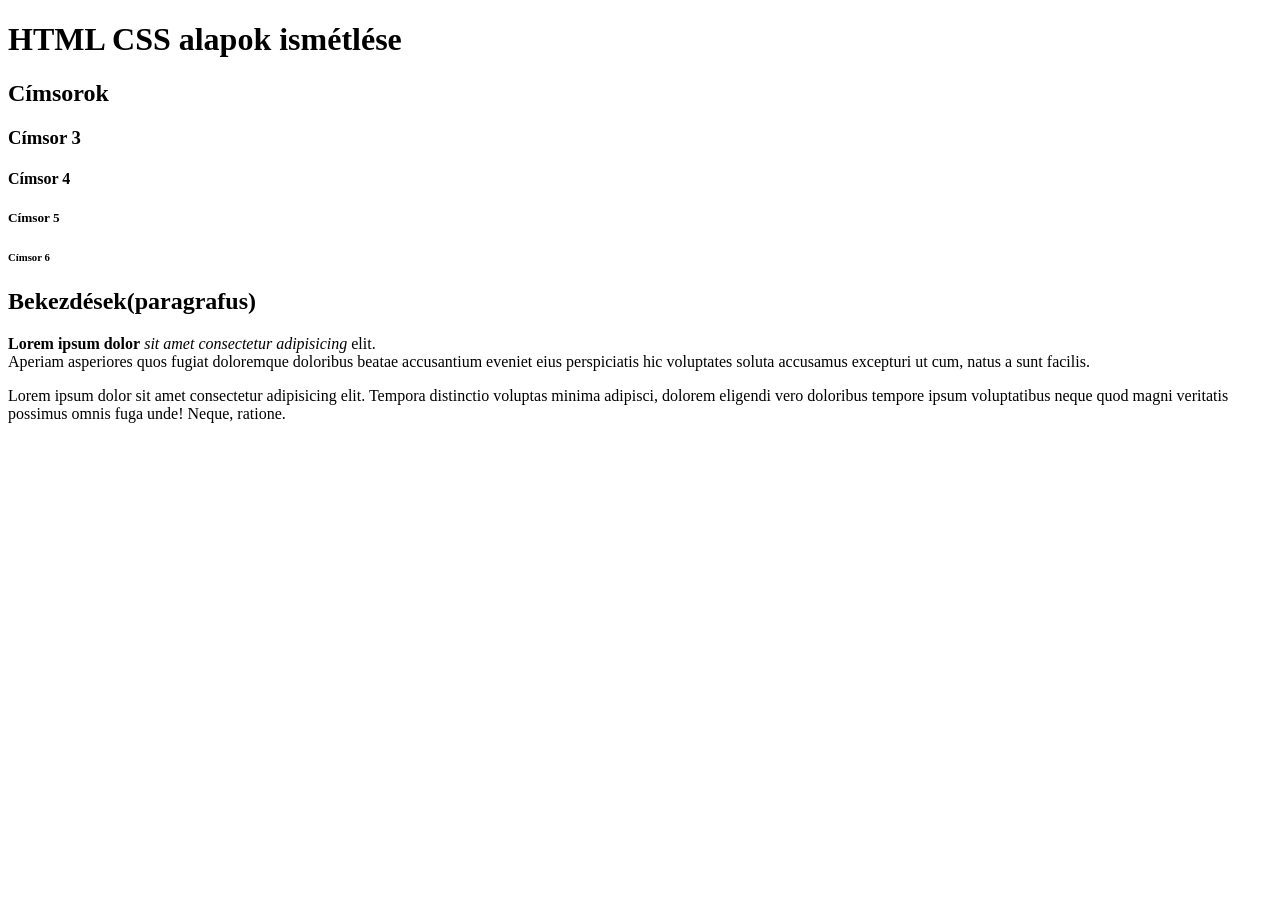
==== alapok/index.html @ 98e99c88 "cimsorok" ====
<!DOCTYPE html>
<html lang="en">
<head>
    <meta charset="UTF-8">
    <meta name="viewport" content="width=device-width, initial-scale=1.0">
    <title>HTML CSS alapok</title>
</head>
<body>
        <!-- html elemek, html cimkék html tag-ek -->
        <h1>HTML CSS alapok ismétlése</h1>

        <h2>Címsorok</h2>
        <h3>Címsor 3</h3>
        <h4>Címsor 4</h4>
        <h5>Címsor 5</h5>
        <h6>Címsor 6</h6>

        <h2>Bekezdések(paragrafus)</h2>
        <p>
            <b>Lorem ipsum dolor</b> <i> sit amet consectetur adipisicing </i>elit.<br> Aperiam asperiores quos fugiat doloremque doloribus beatae accusantium eveniet eius perspiciatis hic voluptates soluta accusamus excepturi ut cum, natus a sunt facilis.
        </p>

        <p>Lorem ipsum dolor sit amet consectetur adipisicing elit. Tempora distinctio voluptas minima adipisci, dolorem eligendi vero doloribus tempore ipsum voluptatibus neque quod magni veritatis possimus omnis fuga unde! Neque, ratione.</p>
    </body>
</html>
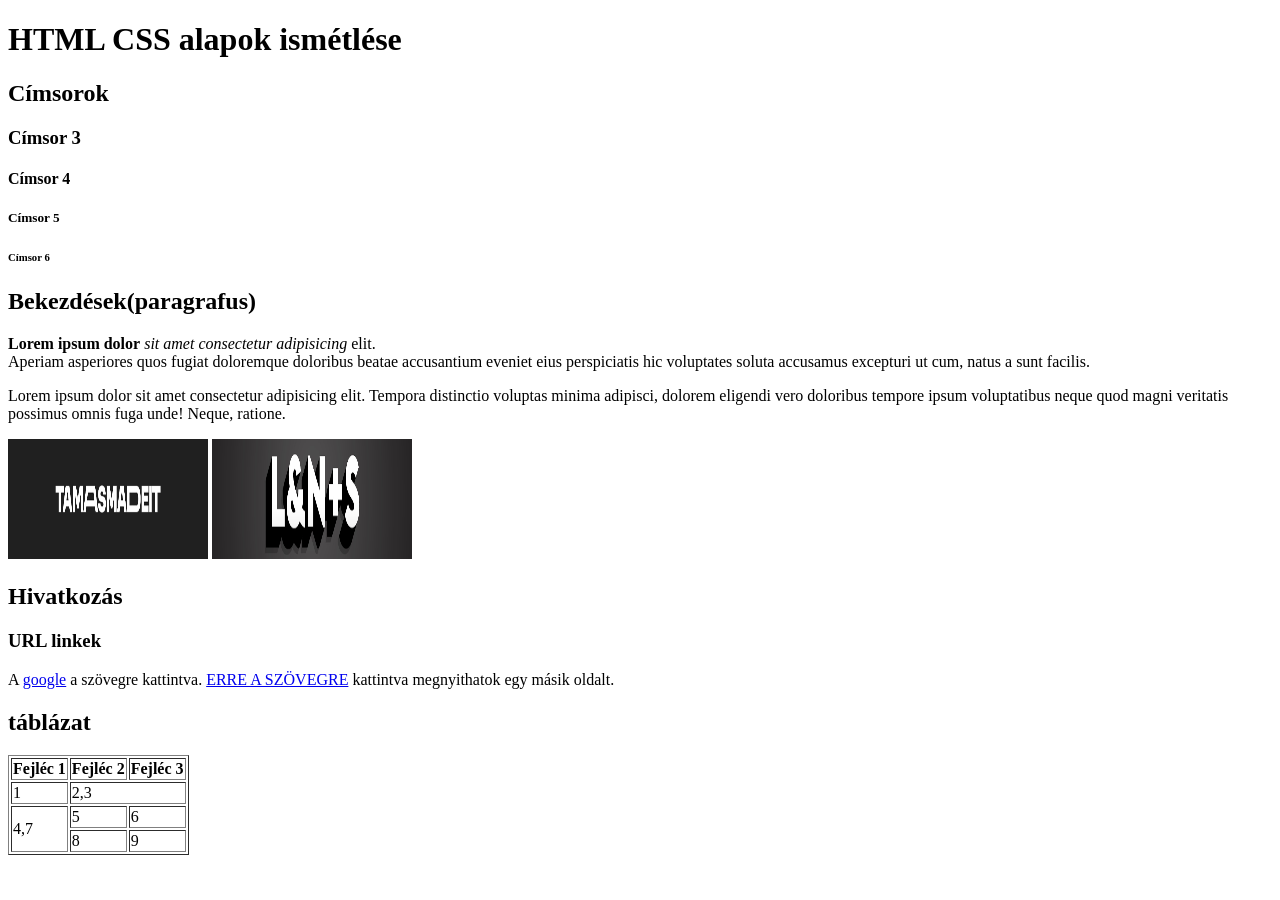
==== commit 9e17bcbc: "start" ====
--- a/alapok/index.html
+++ b/alapok/index.html
@@ -1,25 +1,69 @@
 <!DOCTYPE html>
-<html lang="en">
+<html lang="hu">
+
 <head>
     <meta charset="UTF-8">
     <meta name="viewport" content="width=device-width, initial-scale=1.0">
     <title>HTML CSS alapok</title>
+    <link rel="stylesheet" href="">
 </head>
+
 <body>
-        <!-- html elemek, html cimkék html tag-ek -->
-        <h1>HTML CSS alapok ismétlése</h1>
+    <!-- html elemek, html cimkék html tag-ek -->
+    <h1>HTML CSS alapok ismétlése</h1>
 
-        <h2>Címsorok</h2>
-        <h3>Címsor 3</h3>
-        <h4>Címsor 4</h4>
-        <h5>Címsor 5</h5>
-        <h6>Címsor 6</h6>
+    <h2 class="cimsorok">Címsorok</h2>
+    <h3 class="cimsorok">Címsor 3</h3>
+    <h4 class="cimsorok">Címsor 4</h4>
+    <h5 class="cimsorok">Címsor 5</h5>
+    <h6 class="cimsorok">Címsor 6</h6>
 
-        <h2>Bekezdések(paragrafus)</h2>
-        <p>
-            <b>Lorem ipsum dolor</b> <i> sit amet consectetur adipisicing </i>elit.<br> Aperiam asperiores quos fugiat doloremque doloribus beatae accusantium eveniet eius perspiciatis hic voluptates soluta accusamus excepturi ut cum, natus a sunt facilis.
-        </p>
+    <h2 class="paratlan_h2">Bekezdések(paragrafus)</h2>
+    <p>
+        <b>Lorem ipsum dolor</b> <i> sit amet consectetur adipisicing </i>elit.<br> Aperiam asperiores quos fugiat
+        doloremque doloribus beatae accusantium eveniet eius perspiciatis hic voluptates soluta accusamus excepturi ut
+        cum, natus a sunt facilis.
+    </p>
 
-        <p>Lorem ipsum dolor sit amet consectetur adipisicing elit. Tempora distinctio voluptas minima adipisci, dolorem eligendi vero doloribus tempore ipsum voluptatibus neque quod magni veritatis possimus omnis fuga unde! Neque, ratione.</p>
-    </body>
-</html>+    <p>Lorem ipsum dolor sit amet consectetur adipisicing elit. Tempora distinctio voluptas minima adipisci, dolorem
+        eligendi vero doloribus tempore ipsum voluptatibus neque quod magni veritatis possimus omnis fuga unde! Neque,
+        ratione.</p>
+
+     
+    <!-- Kép elhelyezése -->
+    <div class="container">
+        <img src="../alapok/img/channels4_banner.jpg" alt="gereb tamas" width="200" height="120">
+        <img src="../alapok/img/channels4_banner (1).jpg" alt="kedvenc youtuberem" width="200" height="120">
+    </div>
+
+    <h2>Hivatkozás</h2>
+    <h3>URL linkek </h3>
+    A <a href="https://google.com" target="_blank"> google</a> a szövegre kattintva.
+    <a href="../alapok/masikoldal.html" target="_blank">ERRE A SZÖVEGRE</a> kattintva megnyithatok egy másik oldalt.
+
+        <h2>táblázat</h2>
+        <table border="1">
+            <thead>
+                <tr>
+                    <th>Fejléc 1</th>
+                    <th>Fejléc 2</th>
+                    <th>Fejléc 3</th>
+                </tr>
+            </thead>
+            <tbody>
+                <tr>
+                    <td>1</td>
+                    <td colspan="2">2,3</td>
+                </tr>
+                <tr>
+                    <td rowspan="2">4,7</td>
+                    <td>5</td>
+                    <td>6</td>
+                </tr>
+            <tr>
+                <td>8</td>
+                <td>9</td>
+            </tr>
+
+
+    <!-- alt + shift +f = a kód formázása -->
